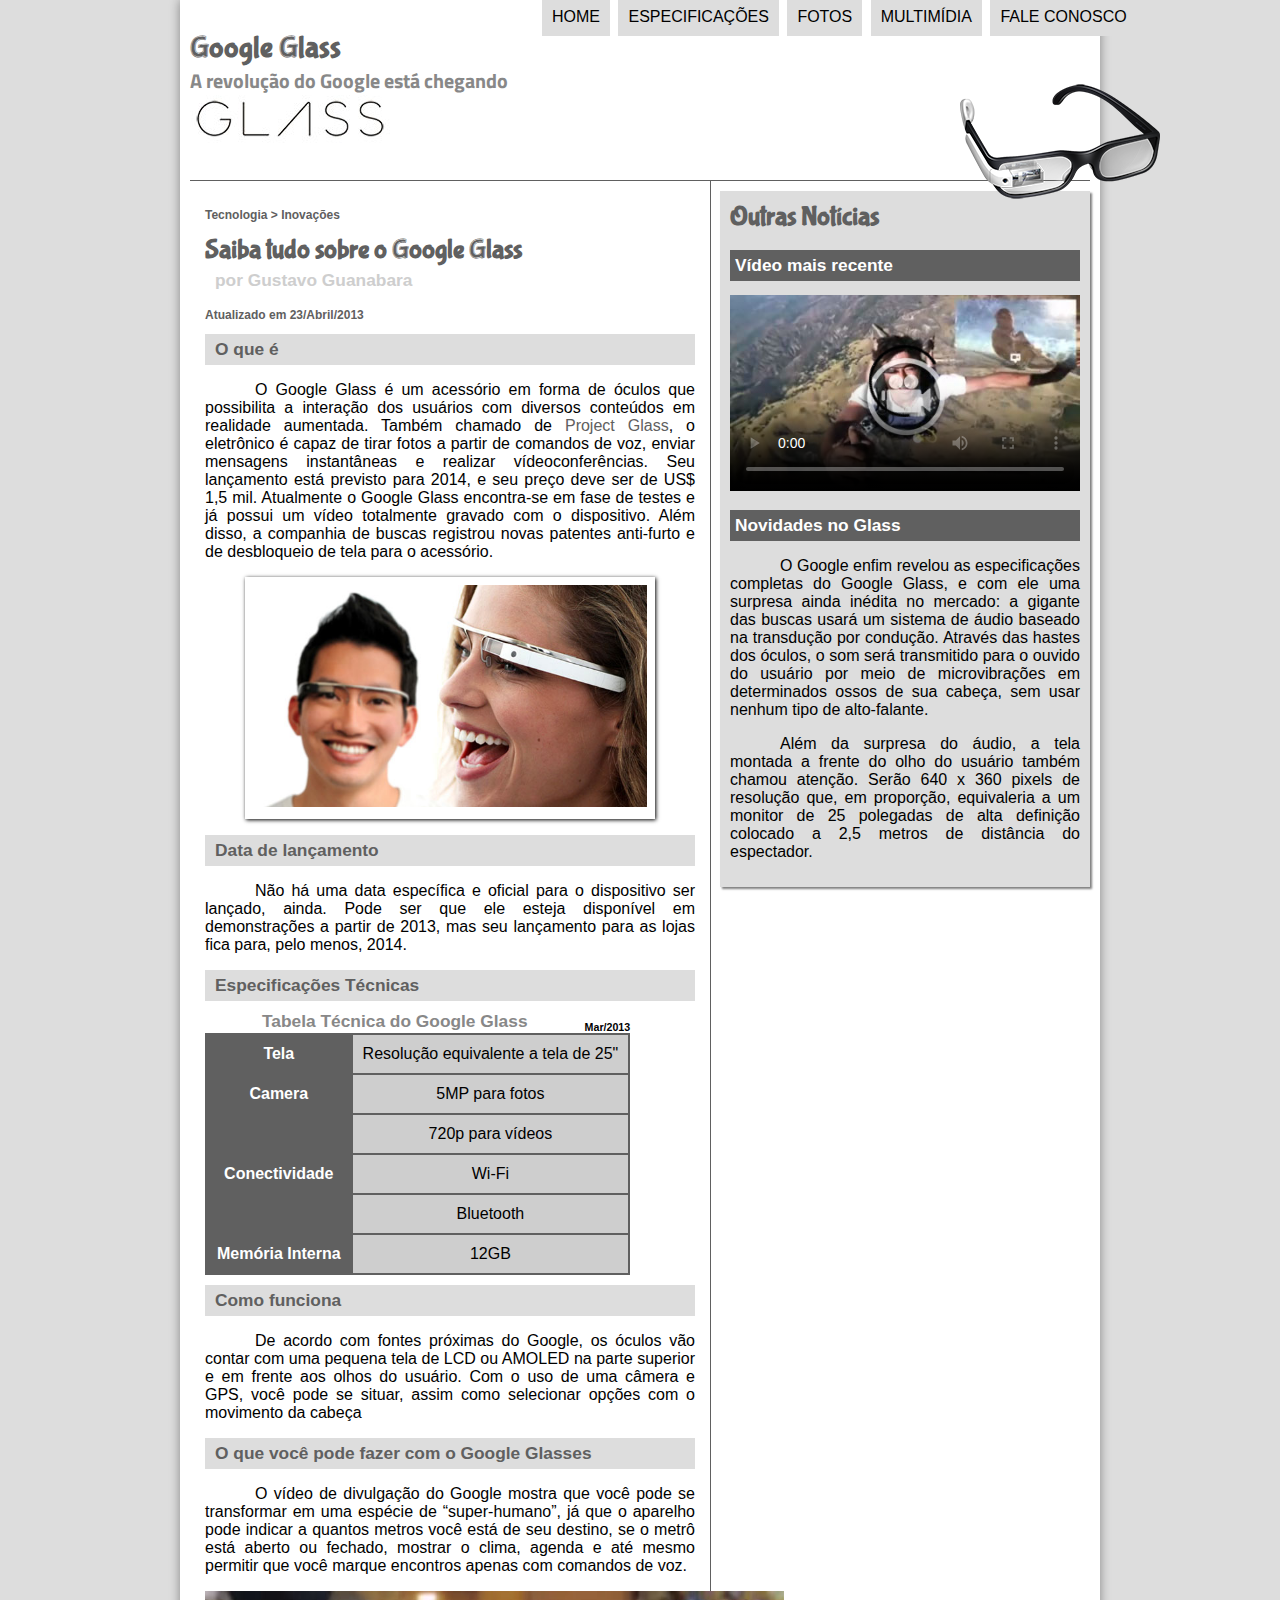
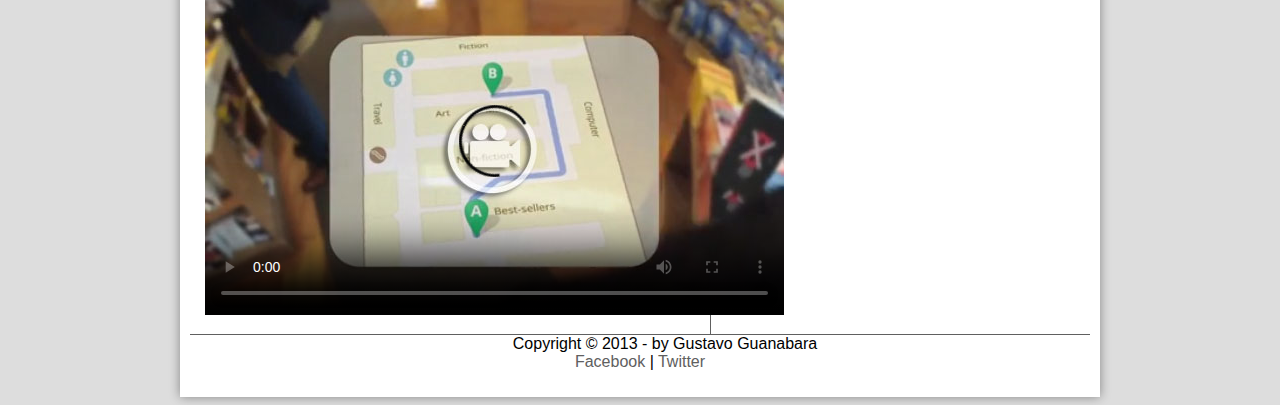
==== index.html @ 6d9b8a2d "primeiro commit" ====
﻿<!DOCTYPE html>
<html lang="pt-br">
<head>
	<title> Tudo sobre o Google Glass</title>

	<link rel="stylesheet" type="text/css" href="_css/estilo.css"/>

</head>
<script language="javascript" src="_javascript/funcoes.js"></script>

<body>
<div id="interface"><!-- Serve para alterar o estilo em partes especificas e/ou posicionar objetos-->
	
	<header id="cabecalho">

	<hgroup>  <!--Agrupar o titulo que pertence ao mesmo grupo-->
	<h1>Google Glass</h1>


	<h2>A revolução do Google está chegando</h2>

	</hgroup>
	

	<img id="icone" src="_imagens/glass-oculos-preto-peq.png">




<nav id="menu"> <!-- o "nav" cria uma área de navegação -->


<h1>Menu Principal</h1>


<ul type="disc">
	<li onmouseover="mudaFoto('_imagens/home.png')" onmouseout="mudaFoto('_imagens/glass-oculos-preto-peq.png')"><a href="index.html">Home</a></li> <!-- li = list item -->

	<li onmouseover="mudaFoto('_imagens/especificacoes.png')" onmouseout="mudaFoto('_imagens/glass-oculos-preto-peq.png')"><a href="specs.html">Especificações</a></li>
	<li onmouseover="mudaFoto('_imagens/fotos.png')" onmouseout="mudaFoto('_imagens/glass-oculos-preto-peq.png')"><a href="fotos.html">Fotos</a></li>
	<li onmouseover="mudaFoto('_imagens/multimidia.png')" onmouseout="mudaFoto('_imagens/glass-oculos-preto-peq.png')"><a href="multimidia.html">Multimídia</a></li>

	<li onmouseover="mudaFoto('_imagens/contato.png')" onmouseout="mudaFoto('_imagens/glass-oculos-preto-peq.png')"><a href="fale-conosco.html">Fale conosco</a>

</li>
</ul>

</nav>

	</header>

<section id="corpo">
	<article id="noticiaPrincipal">
		<header id="cabecalhoArtigo">
			<hgroup>
				<h3>Tecnologia > Inovações</h3>

				<h1>Saiba tudo sobre o Google Glass</h1>
				<h2>por Gustavo Guanabara</h2>

				<h3 class="direita">Atualizado em 23/Abril/2013</h3>
			</hgroup>
		</header>


<h2>O que é</h2>

<p>O Google Glass é um acessório em forma de óculos que possibilita a interação dos usuários com diversos conteúdos 
em realidade aumentada. Também chamado de <a href="http://glass.google.com" target="_blank">Project Glass</a><!-- "TARGET _BLANK ABRE OUTRA ABA PARA O LINK REFERÊNCIADO-->, o eletrônico é capaz de tirar fotos a partir de comandos de voz, enviar mensagens instantâneas e realizar vídeoconferências. Seu 
lançamento está previsto para 2014, e seu preço deve ser de US$ 1,5 mil. Atualmente o Google
 Glass encontra-se em fase de testes e já possui um vídeo totalmente gravado com o dispositivo. 
Além disso, a companhia de buscas registrou novas patentes anti-furto e de desbloqueio de tela 
para o acessório.</p>


<figure class="fotoLegenda">
	<img src="_imagens/glass-quadro-homem-mulher.jpg">
	<figcaption>
		<h3>Google Glass</h3>
		<p>Uma nova maneira de ver o mundo</p>
	</figcaption>
</figure>



<h2>Data de lançamento
</h2>

<p>Não há uma data específica e oficial para o dispositivo ser lançado, ainda. Pode ser que ele esteja disponível em demonstrações a 
partir de 2013, mas seu lançamento para as lojas fica para, pelo menos, 2014.</p>



<h2>Especificações Técnicas</h2>


<table id="tabelaspec">
<caption>Tabela Técnica do Google Glass <span>Mar/2013

</span></caption>
<tr><td class="ce">Tela</td><td class="cd">Resolução equivalente a tela de 25"</td></tr>

<tr><td rowspan=2 class="ce">Camera</td><td class="cd"> 5MP para fotos</td></tr>

<tr><td class="cd">720p para vídeos</td></tr>
<tr><td rowspan=2 class="ce">Conectividade</td><td class="cd"> Wi-Fi</td>
</tr>
<tr><td class="cd">Bluetooth</td>
</tr>
<tr><td class="ce">Memória Interna</td><td class="cd"> 12GB</td></tr>
</table>


<h2>Como funciona</h2>


<p>De acordo com fontes próximas do Google, os óculos vão contar com uma pequena tela de
 LCD ou AMOLED na parte superior e em frente aos olhos do usuário. Com o uso de uma câmera e 
GPS, você pode se situar, assim como selecionar opções com o movimento da cabeça

</p>

<h2>O que você pode fazer com o Google Glasses</h2>




<p>O vídeo de divulgação do Google mostra que você pode se transformar 
em uma espécie de “super-humano”, já que o aparelho pode indicar a quantos metros você está de 
seu destino, se o metrô está aberto ou fechado, mostrar o clima, agenda e até mesmo permitir que 
você marque encontros apenas com comandos de voz.</p>



		<div id="">
			
			<video id="" controls="controls" poster="_imagens/video-mini01.jpg">
				<source src="_media/one-day.mp4" type="video/mp4"/>
				Desculpe! Não foi possivel carregar o video!
			</video>
		</div>

</article>
</section>


<aside id="lateral">

<h1>Outras Notícias</h1>
<h2>Vídeo mais recente</h2>



	<div id="">
			
		<video id="video" controls="controls" poster="_imagens/video-mini02.jpg">
			<source src="_media/how-it-feels.mp4" type="video/mp4"/>
			Desculpe! Não foi possivel carregar o video!
		</video>
	</div>



<h2>Novidades no Glass</h2>


<p>O Google enfim revelou as especificações completas do Google Glass, e com ele uma surpresa ainda inédita no mercado: a gigante das buscas usará um sistema de áudio baseado na transdução por condução. Através das hastes dos óculos, o som será 
transmitido para o ouvido do usuário por meio de microvibrações em determinados ossos de sua 
cabeça, sem usar nenhum tipo de alto-falante.</p>


<p>Além da surpresa do áudio, a tela montada a frente 
do olho do usuário também chamou atenção. Serão 640 x 360 pixels de resolução que, em proporção,
 equivaleria a um monitor de 25 polegadas de alta definição colocado a 2,5 metros de distância 
do espectador.</p> 

</aside>

<footer id="rodape">


<p>Copyright &copy; 2013 - by Gustavo Guanabara<br>

<a href="http://facebook.com/cursosemvideo" target="_blank">Facebook</a> | 
<a href="http://twitter.com/cursosemvideo" target="_blank">Twitter</a></p>
</footer>
</div>

</body>

</html>
---- _css/estilo.css ----
@charset "UTF-8";

@import url('https://fonts.googleapis.com/css?family=Titillium+Web');

/*font-face para trazer fontes de "fora". Vide header#cabecalho h1 como refer�ncia*/
@font-face{

	font-family: 'FonteLogo';
	src: url("../_fonts/bubblegum-sans-regular.otf");
	
}


/*Formatar globalmente determinadas tag's*/

body{
	
	font-family: Arial, sans-serif;
	background-color: #dddddd;
	
}


div#interface{

	width: 900px;
	background-color: #ffffff;
	margin: -8px auto 0px auto;
	box-shadow: 0px 0px 10px rgba(0,0,0,.4);
	padding: 10px;

}

		
p{
	text-align: justify;
	text-indent: 50px;
	
}

a{

	color: #606060;
	text-decoration: none;

}

a:hover{

	text-decoration: underline;

}


header#cabecalho img#icone{

	position: absolute;
	left: 960px;
	top: 80px;

}

header#cabecalho{

	border-bottom: 1px #606060 solid;
    height: 150px;
    background: url("../_imagens/glass-logo-peq.jpg") no-repeat 0px 65px;

}

header#cabecalho h1{

	font-family: 'FonteLogo', sans-serif;
	font-size: 30px;
	color: #606060;
	text-shadow: 1px 1px 1px rgba(0.0.0.,6);
	padding: 0px;
	margin-bottom: 0px;	

}

header#cabecalho h2{

	font-family: 'Titillium Web', sans-serif;
	font-size: 15pt;
	color: #888888;
	padding: 0px;
	margin-top: 0px;

}

/* formata��o de imagens com legenda*/

figure.fotoLegenda/*O "ponto" significa uma classe*/{
	position: relative;
	border:8px solid white;
	box-shadow: 1px 1px 4px black;

}

/*Objeto container, objeto filho do figure*/

figure.fotoLegenda img{
	width: 100%;
	height: 100%;
}

figure.fotoLegenda figcaption{
	opacity: 0;
	position: absolute;
	top:0px;
	background-color: rgba(0,0,0,.4);
	color: white;
	width: 100%;
	height: 100%;
	padding: 10px;
	box-sizing: border-box;
	transition: opacity 1s;
}

/*hover dispara uma formata��o especifica ao passar o mouse*/

figure.fotoLegenda:hover figcaption{
	opacity: 1;
}


/*Formata��o do menu*/

nav#menu{

	display: block;

}

/*A # � refer�ncia do id*/
nav#menu ul{
	
	list-style: none;
	text-transform: uppercase;
	position: absolute;
	top: -20px;
	left: 500px;

}

nav#menu li{

	display: inline-block;
	background-color: #dddddd;
	padding: 10px;
	margin: 2px;
	transition: background-color 1s; /*tempo que a cor em hover fica visivel*/

}

nav#menu li:hover{

	background-color: #606060;

}

nav#menu h1{

	display: none;

}

nav#menu a{

	color: #000000;
	text-decoration: none;
	

}

nav#menu a:hover{

	color: #ffffff;
	

}

section#corpo{

	display: block;
	width: 490px;
	float: left;
	border-right: 1px solid #606060;
	padding: 15px; 

}

article#noticiaPrincipal h2{

	font-size: 13pt;
	color: #606060;
	background-color: #dddddd;
	padding: 5px 0px 5px 10px;
	margin: 10px 0px 10px 0px; 

}

header#cabecalhoArtigo h1{

	font-family: 'FonteLogo', sans-serif;
	font-size: 20pt;
	color: #606060;
	margin-bottom: 0px;
	margin-top: 0px;

}

.direita{
	text-align: rigth;
}

header#cabecalhoArtigo h2{

	font-size: 13pt;
	color: #cecece;
	background: #ffffff;
	margin: 0px;

}

header#cabecalhoArtigo h3{

	font-size: 12px;
	color: #606060;

}

table#tabelaspec{

	border: 1px solid #606060;
	border-spacing: 0px; 

}

table#tabelaspec td{

	border: 1px solid #606060;
	padding: 10px;
	text-align: center;
	vertical-align: middle;

}

table#tabelaspec td.ce{

	color: #ffffff;
	background-color: #606060;
	vertical-align: top;
	font-weight: bold;

}

table#tabelaspec td.cd{

	background-color: #cecece;

}

table#tabelaspec caption{

	color: #888888;
	font-size: 13pt;
	font-weight: bolder;

}

table#tabelaspec caption span{

	display: block;
	float: right;
    margin-top: 10px;
	color: #000000;
	font-size: 8pt;

}

aside#lateral{

	display: block;
	width: 350px;
	float: right;
	padding: 5px;
	background-color: #dddddd;
	padding: 10px;
	margin-top: 10px;
	box-shadow: 2px 2px 2px rgba(0,0,0,.5);

}

aside#lateral h1{

	font-family: 'FonteLogo', sans-serif;
	font-size: 20pt;
	color:#606060;
	margin-top: 0px;

}


aside#lateral h2{

	background-color: #606060;
	font-size: 13pt;
	color: #ffffff;
	padding: 5px;

}

video#video{

	width: 350px;

}

footer#rodape{

	clear: both;
	

}

footer#rodape p{
	
	border-top: 1px #606060 solid;
	text-align: center;

}
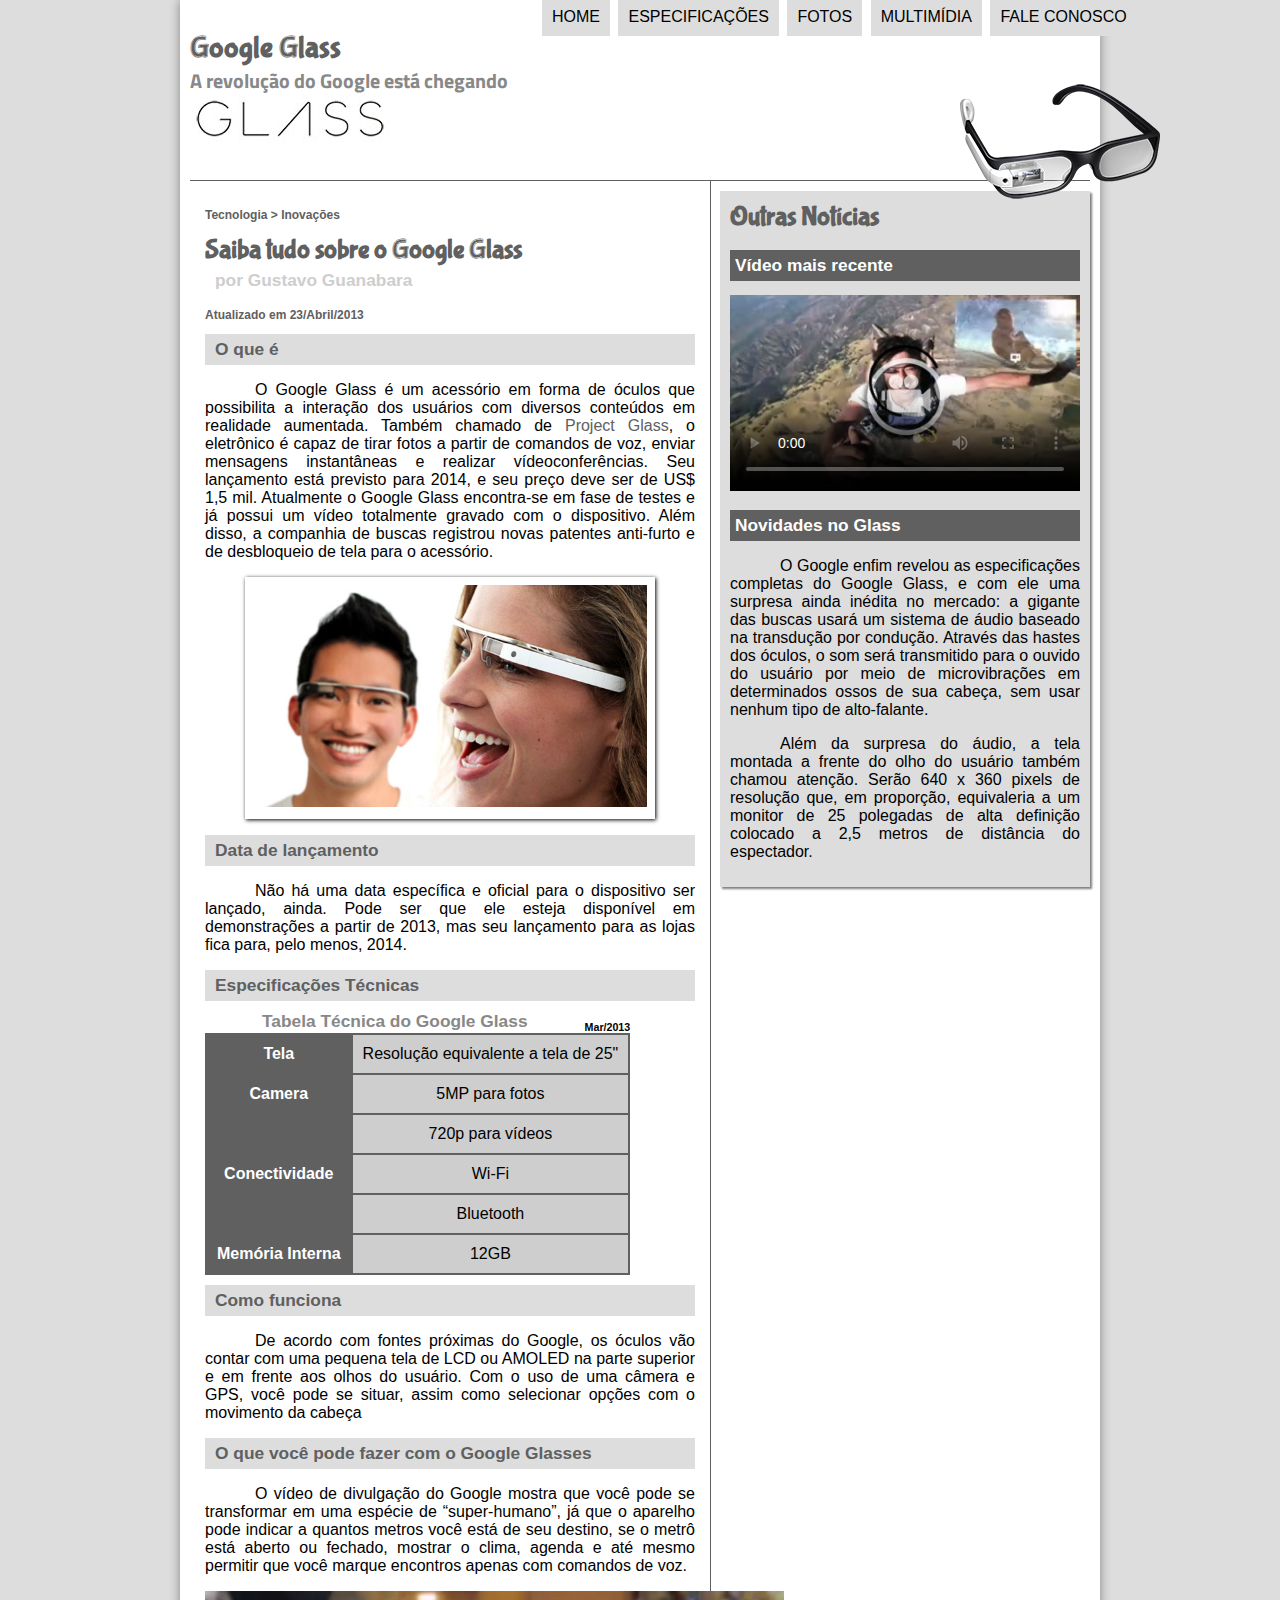
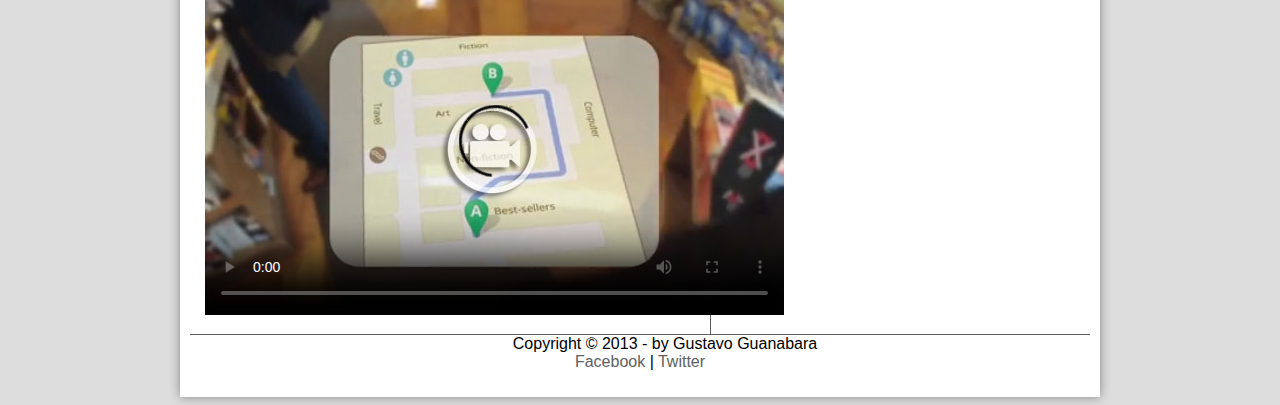
==== commit 2e6dc632: "Organizada a identacao" ====
--- a/index.html
+++ b/index.html
@@ -1,194 +1,228 @@
-﻿<!DOCTYPE html>
-<html lang="pt-br">
-<head>
-	<title> Tudo sobre o Google Glass</title>
-
-	<link rel="stylesheet" type="text/css" href="_css/estilo.css"/>
-
-</head>
-<script language="javascript" src="_javascript/funcoes.js"></script>
-
-<body>
-<div id="interface"><!-- Serve para alterar o estilo em partes especificas e/ou posicionar objetos-->
-	
-	<header id="cabecalho">
-
-	<hgroup>  <!--Agrupar o titulo que pertence ao mesmo grupo-->
-	<h1>Google Glass</h1>
-
-
-	<h2>A revolução do Google está chegando</h2>
-
-	</hgroup>
-	
-
-	<img id="icone" src="_imagens/glass-oculos-preto-peq.png">
-
-
-
-
-<nav id="menu"> <!-- o "nav" cria uma área de navegação -->
-
-
-<h1>Menu Principal</h1>
-
-
-<ul type="disc">
-	<li onmouseover="mudaFoto('_imagens/home.png')" onmouseout="mudaFoto('_imagens/glass-oculos-preto-peq.png')"><a href="index.html">Home</a></li> <!-- li = list item -->
-
-	<li onmouseover="mudaFoto('_imagens/especificacoes.png')" onmouseout="mudaFoto('_imagens/glass-oculos-preto-peq.png')"><a href="specs.html">Especificações</a></li>
-	<li onmouseover="mudaFoto('_imagens/fotos.png')" onmouseout="mudaFoto('_imagens/glass-oculos-preto-peq.png')"><a href="fotos.html">Fotos</a></li>
-	<li onmouseover="mudaFoto('_imagens/multimidia.png')" onmouseout="mudaFoto('_imagens/glass-oculos-preto-peq.png')"><a href="multimidia.html">Multimídia</a></li>
-
-	<li onmouseover="mudaFoto('_imagens/contato.png')" onmouseout="mudaFoto('_imagens/glass-oculos-preto-peq.png')"><a href="fale-conosco.html">Fale conosco</a>
-
-</li>
-</ul>
-
-</nav>
-
-	</header>
-
-<section id="corpo">
-	<article id="noticiaPrincipal">
-		<header id="cabecalhoArtigo">
-			<hgroup>
-				<h3>Tecnologia > Inovações</h3>
-
-				<h1>Saiba tudo sobre o Google Glass</h1>
-				<h2>por Gustavo Guanabara</h2>
-
-				<h3 class="direita">Atualizado em 23/Abril/2013</h3>
-			</hgroup>
-		</header>
-
-
-<h2>O que é</h2>
-
-<p>O Google Glass é um acessório em forma de óculos que possibilita a interação dos usuários com diversos conteúdos 
-em realidade aumentada. Também chamado de <a href="http://glass.google.com" target="_blank">Project Glass</a><!-- "TARGET _BLANK ABRE OUTRA ABA PARA O LINK REFERÊNCIADO-->, o eletrônico é capaz de tirar fotos a partir de comandos de voz, enviar mensagens instantâneas e realizar vídeoconferências. Seu 
-lançamento está previsto para 2014, e seu preço deve ser de US$ 1,5 mil. Atualmente o Google
- Glass encontra-se em fase de testes e já possui um vídeo totalmente gravado com o dispositivo. 
-Além disso, a companhia de buscas registrou novas patentes anti-furto e de desbloqueio de tela 
-para o acessório.</p>
-
-
-<figure class="fotoLegenda">
-	<img src="_imagens/glass-quadro-homem-mulher.jpg">
-	<figcaption>
-		<h3>Google Glass</h3>
-		<p>Uma nova maneira de ver o mundo</p>
-	</figcaption>
--</figure>
-
-
-
-<h2>Data de lançamento
-</h2>
-
-<p>Não há uma data específica e oficial para o dispositivo ser lançado, ainda. Pode ser que ele esteja disponível em demonstrações a 
-partir de 2013, mas seu lançamento para as lojas fica para, pelo menos, 2014.</p>
-
-
-
-<h2>Especificações Técnicas</h2>
-
-
-<table id="tabelaspec">
-<caption>Tabela Técnica do Google Glass <span>Mar/2013
-
-</span></caption>
-<tr><td class="ce">Tela</td><td class="cd">Resolução equivalente a tela de 25"</td></tr>
-
-<tr><td rowspan=2 class="ce">Camera</td><td class="cd"> 5MP para fotos</td></tr>
-
-<tr><td class="cd">720p para vídeos</td></tr>
-<tr><td rowspan=2 class="ce">Conectividade</td><td class="cd"> Wi-Fi</td>
-</tr>
-<tr><td class="cd">Bluetooth</td>
-</tr>
-<tr><td class="ce">Memória Interna</td><td class="cd"> 12GB</td></tr>
-</table>
-
-
-<h2>Como funciona</h2>
-
-
-<p>De acordo com fontes próximas do Google, os óculos vão contar com uma pequena tela de
- LCD ou AMOLED na parte superior e em frente aos olhos do usuário. Com o uso de uma câmera e 
-GPS, você pode se situar, assim como selecionar opções com o movimento da cabeça
-
-</p>
-
-<h2>O que você pode fazer com o Google Glasses</h2>
-
-
-
-
-<p>O vídeo de divulgação do Google mostra que você pode se transformar 
-em uma espécie de “super-humano”, já que o aparelho pode indicar a quantos metros você está de 
-seu destino, se o metrô está aberto ou fechado, mostrar o clima, agenda e até mesmo permitir que 
-você marque encontros apenas com comandos de voz.</p>
-
-
-
-		<div id="">
-			
-			<video id="" controls="controls" poster="_imagens/video-mini01.jpg">
-				<source src="_media/one-day.mp4" type="video/mp4"/>
-				Desculpe! Não foi possivel carregar o video!
-			</video>
-		</div>
-
-</article>
--</section>
-
-
-<aside id="lateral">
-
-<h1>Outras Notícias</h1>
-<h2>Vídeo mais recente</h2>
-
-
-
-	<div id="">
-			
-		<video id="video" controls="controls" poster="_imagens/video-mini02.jpg">
-			<source src="_media/how-it-feels.mp4" type="video/mp4"/>
-			Desculpe! Não foi possivel carregar o video!
-		</video>
-	</div>
-
-
-
-<h2>Novidades no Glass</h2>
-
-
-<p>O Google enfim revelou as especificações completas do Google Glass, e com ele uma surpresa ainda inédita no mercado: a gigante das buscas usará um sistema de áudio baseado na transdução por condução. Através das hastes dos óculos, o som será 
-transmitido para o ouvido do usuário por meio de microvibrações em determinados ossos de sua 
-cabeça, sem usar nenhum tipo de alto-falante.</p>
-
-
-<p>Além da surpresa do áudio, a tela montada a frente 
-do olho do usuário também chamou atenção. Serão 640 x 360 pixels de resolução que, em proporção,
- equivaleria a um monitor de 25 polegadas de alta definição colocado a 2,5 metros de distância 
-do espectador.</p> 
-
-</aside>
-
--<footer id="rodape">
-
-
-<p>Copyright &copy; 2013 - by Gustavo Guanabara<br>
-
-<a href="http://facebook.com/cursosemvideo" target="_blank">Facebook</a> | 
-<a href="http://twitter.com/cursosemvideo" target="_blank">Twitter</a></p>
-</footer>
-</div>
-
-</body>
-
+﻿<!DOCTYPE html>
+<html lang="pt-br">
+
+<head>
+	<title> Tudo sobre o Google Glass</title>
+
+	<link rel="stylesheet" type="text/css" href="_css/estilo.css" />
+
+</head>
+<script language="javascript" src="_javascript/funcoes.js"></script>
+
+<body>
+	<div id="interface">
+		<!-- Serve para alterar o estilo em partes especificas e/ou posicionar objetos-->
+
+		<header id="cabecalho">
+
+			<hgroup>
+				<!--Agrupar o titulo que pertence ao mesmo grupo-->
+				<h1>Google Glass</h1>
+
+
+				<h2>A revolução do Google está chegando</h2>
+
+			</hgroup>
+
+
+			<img id="icone" src="_imagens/glass-oculos-preto-peq.png">
+
+
+
+
+			<nav id="menu">
+				<!-- o "nav" cria uma área de navegação -->
+
+
+				<h1>Menu Principal</h1>
+
+
+				<ul type="disc">
+					<li onmouseover="mudaFoto('_imagens/home.png')"
+						onmouseout="mudaFoto('_imagens/glass-oculos-preto-peq.png')"><a href="index.html">Home</a></li>
+					<!-- li = list item -->
+
+					<li onmouseover="mudaFoto('_imagens/especificacoes.png')"
+						onmouseout="mudaFoto('_imagens/glass-oculos-preto-peq.png')"><a
+							href="specs.html">Especificações</a></li>
+					<li onmouseover="mudaFoto('_imagens/fotos.png')"
+						onmouseout="mudaFoto('_imagens/glass-oculos-preto-peq.png')"><a href="fotos.html">Fotos</a></li>
+					<li onmouseover="mudaFoto('_imagens/multimidia.png')"
+						onmouseout="mudaFoto('_imagens/glass-oculos-preto-peq.png')"><a
+							href="multimidia.html">Multimídia</a></li>
+
+					<li onmouseover="mudaFoto('_imagens/contato.png')"
+						onmouseout="mudaFoto('_imagens/glass-oculos-preto-peq.png')"><a href="fale-conosco.html">Fale
+							conosco</a>
+
+					</li>
+				</ul>
+
+			</nav>
+
+		</header>
+
+		<section id="corpo">
+			<article id="noticiaPrincipal">
+				<header id="cabecalhoArtigo">
+					<hgroup>
+						<h3>Tecnologia > Inovações</h3>
+
+						<h1>Saiba tudo sobre o Google Glass</h1>
+						<h2>por Gustavo Guanabara</h2>
+
+						<h3 class="direita">Atualizado em 23/Abril/2013</h3>
+					</hgroup>
+				</header>
+
+
+				<h2>O que é</h2>
+
+				<p>O Google Glass é um acessório em forma de óculos que possibilita a interação dos usuários com
+					diversos conteúdos
+					em realidade aumentada. Também chamado de <a href="http://glass.google.com" target="_blank">Project
+						Glass</a><!-- "TARGET _BLANK ABRE OUTRA ABA PARA O LINK REFERÊNCIADO-->, o eletrônico é capaz de
+					tirar fotos a partir de comandos de voz, enviar mensagens instantâneas e realizar vídeoconferências.
+					Seu
+					lançamento está previsto para 2014, e seu preço deve ser de US$ 1,5 mil. Atualmente o Google
+					Glass encontra-se em fase de testes e já possui um vídeo totalmente gravado com o dispositivo.
+					Além disso, a companhia de buscas registrou novas patentes anti-furto e de desbloqueio de tela
+					para o acessório.</p>
+
+
+				<figure class="fotoLegenda">
+					<img src="_imagens/glass-quadro-homem-mulher.jpg">
+					<figcaption>
+						<h3>Google Glass</h3>
+						<p>Uma nova maneira de ver o mundo</p>
+					</figcaption>
+
+				</figure>
+
+
+
+				<h2>Data de lançamento
+				</h2>
+
+				<p>Não há uma data específica e oficial para o dispositivo ser lançado, ainda. Pode ser que ele esteja
+					disponível em demonstrações a
+					partir de 2013, mas seu lançamento para as lojas fica para, pelo menos, 2014.</p>
+
+
+
+				<h2>Especificações Técnicas</h2>
+
+
+				<table id="tabelaspec">
+					<caption>Tabela Técnica do Google Glass <span>Mar/2013
+
+						</span></caption>
+					<tr>
+						<td class="ce">Tela</td>
+						<td class="cd">Resolução equivalente a tela de 25"</td>
+					</tr>
+
+					<tr>
+						<td rowspan=2 class="ce">Camera</td>
+						<td class="cd"> 5MP para fotos</td>
+					</tr>
+
+					<tr>
+						<td class="cd">720p para vídeos</td>
+					</tr>
+					<tr>
+						<td rowspan=2 class="ce">Conectividade</td>
+						<td class="cd"> Wi-Fi</td>
+					</tr>
+					<tr>
+						<td class="cd">Bluetooth</td>
+					</tr>
+					<tr>
+						<td class="ce">Memória Interna</td>
+						<td class="cd"> 12GB</td>
+					</tr>
+				</table>
+
+
+				<h2>Como funciona</h2>
+
+
+				<p>De acordo com fontes próximas do Google, os óculos vão contar com uma pequena tela de
+					LCD ou AMOLED na parte superior e em frente aos olhos do usuário. Com o uso de uma câmera e
+					GPS, você pode se situar, assim como selecionar opções com o movimento da cabeça
+
+				</p>
+
+				<h2>O que você pode fazer com o Google Glasses</h2>
+
+
+
+
+				<p>O vídeo de divulgação do Google mostra que você pode se transformar
+					em uma espécie de “super-humano”, já que o aparelho pode indicar a quantos metros você está de
+					seu destino, se o metrô está aberto ou fechado, mostrar o clima, agenda e até mesmo permitir que
+					você marque encontros apenas com comandos de voz.</p>
+
+
+
+				<div id="">
+
+					<video id="" controls="controls" poster="_imagens/video-mini01.jpg">
+						<source src="_media/one-day.mp4" type="video/mp4" />
+						Desculpe! Não foi possivel carregar o video!
+					</video>
+				</div>
+
+			</article>
+
+		</section>
+
+
+		<aside id="lateral">
+
+			<h1>Outras Notícias</h1>
+			<h2>Vídeo mais recente</h2>
+
+
+
+			<div id="">
+
+				<video id="video" controls="controls" poster="_imagens/video-mini02.jpg">
+					<source src="_media/how-it-feels.mp4" type="video/mp4" />
+					Desculpe! Não foi possivel carregar o video!
+				</video>
+			</div>
+
+
+
+			<h2>Novidades no Glass</h2>
+
+
+			<p>O Google enfim revelou as especificações completas do Google Glass, e com ele uma surpresa ainda inédita
+				no mercado: a gigante das buscas usará um sistema de áudio baseado na transdução por condução. Através
+				das hastes dos óculos, o som será
+				transmitido para o ouvido do usuário por meio de microvibrações em determinados ossos de sua
+				cabeça, sem usar nenhum tipo de alto-falante.</p>
+
+
+			<p>Além da surpresa do áudio, a tela montada a frente
+				do olho do usuário também chamou atenção. Serão 640 x 360 pixels de resolução que, em proporção,
+				equivaleria a um monitor de 25 polegadas de alta definição colocado a 2,5 metros de distância
+				do espectador.</p>
+
+		</aside>
+
+
+		<footer id="rodape">
+
+
+			<p>Copyright &copy; 2013 - by Gustavo Guanabara<br>
+
+				<a href="http://facebook.com/cursosemvideo" target="_blank">Facebook</a> |
+				<a href="http://twitter.com/cursosemvideo" target="_blank">Twitter</a></p>
+		</footer>
+	</div>
+
+</body>
+
 </html>